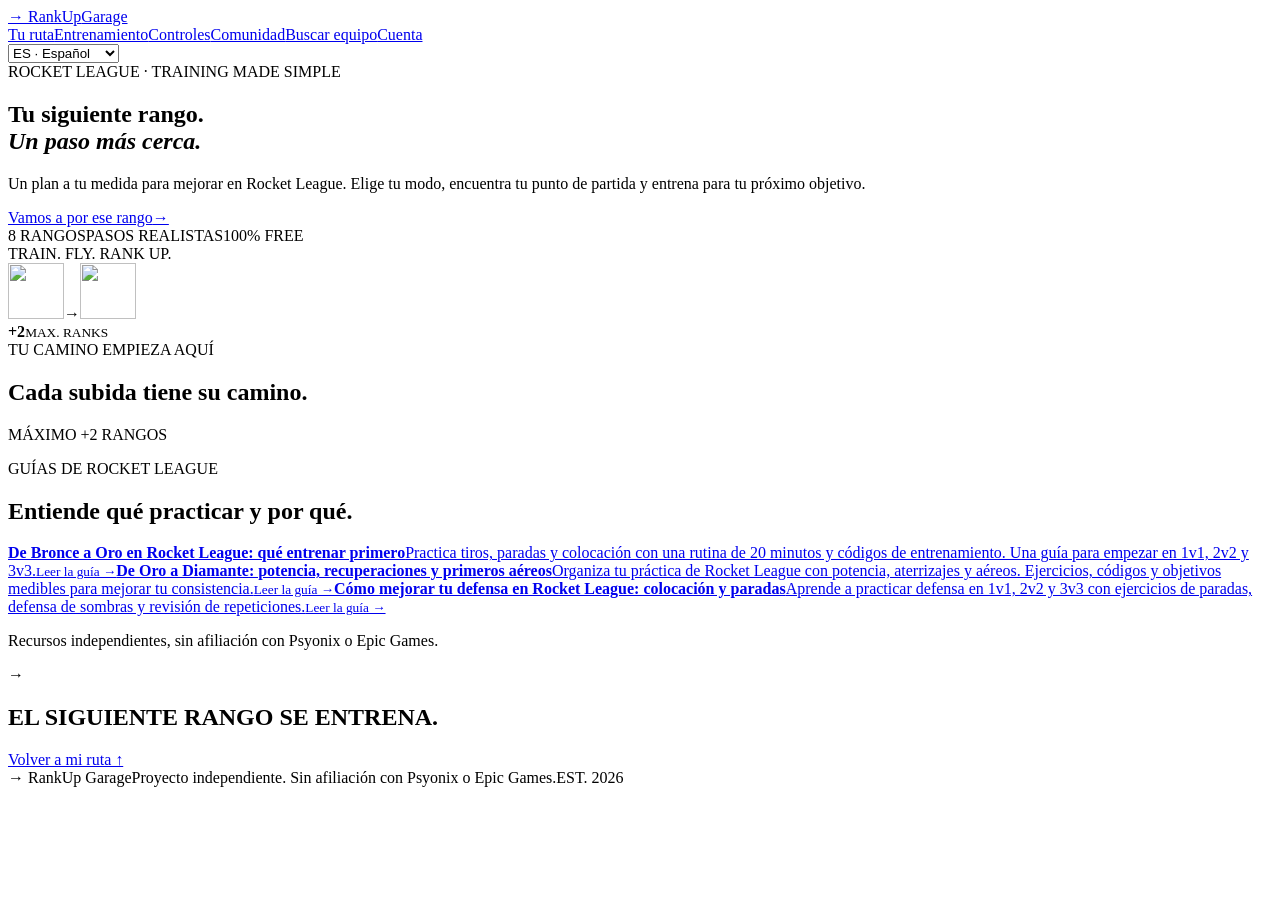
==== docs/index.html @ f4d15d2c "Publish RankUp Garage with multilingual training, teammate board and Sites backend" ====
<!doctype html><html lang="es"><head><base href="/rankup-garage/"><meta charset="UTF-8"><meta name="viewport" content="width=device-width,initial-scale=1"><meta name="theme-color" content="#061329"><title>RankUp Garage · Entrenamientos de Rocket League por rango</title><link rel="stylesheet" href="style.css?v=growth-20261023"><meta name="description" content="Elige tu modalidad, tu rango y un objetivo cercano. Packs con códigos, vídeos seleccionados y un diario para practicar Rocket League con un plan."><link rel="canonical" href="https://ilga25.github.io/rankup-garage/"><meta property="og:type" content="website"><meta property="og:site_name" content="RankUp Garage"><meta property="og:title" content="RankUp Garage · Entrenamientos de Rocket League por rango"><meta property="og:description" content="Elige tu modalidad, tu rango y un objetivo cercano. Packs con códigos, vídeos seleccionados y un diario para practicar Rocket League con un plan."><meta property="og:url" content="https://ilga25.github.io/rankup-garage/"><meta property="og:image" content="https://ilga25.github.io/rankup-garage/assets/aerial-stadium.webp"><meta name="twitter:card" content="summary_large_image"><meta name="google-site-verification" content="HtKknWHQLe9Z-k866Y5B0N4woRLOYtKRcmp8tCe95C8"></head><body><div class="stadium-backdrop" aria-hidden="true"><div class="stadium-scene"></div><div class="stadium-shade"></div><div class="stadium-grain"></div></div><header><a class="brand" href="#"><span class="brand-icon">→</span> RankUp<span>Garage</span></a><nav><a href="#planner" data-t="navPlan">Tu ruta</a><a href="#training-library" data-t="navMaps">Entrenamiento</a><a href="#controls" data-t="navControls">Controles</a><a href="#community" data-community-nav>Comunidad</a><a href="#teammates" id="teammates-nav">Buscar equipo</a><a href="#account-section" data-account-nav>Cuenta</a></nav><select id="lang" aria-label="Language"><option value="es">ES · Español</option><option value="en">EN · English</option><option value="fr">FR · Français</option><option value="pt">PT · Português</option></select></header><main><section class="hero"><div><div class="eyebrow"><span class="dot"></span> ROCKET LEAGUE · TRAINING MADE SIMPLE</div><h1 data-t="hero">Tu siguiente rango.<br><em>Un paso más cerca.</em></h1><p data-t="intro">Un plan a tu medida para mejorar en Rocket League. Elige tu modo, encuentra tu punto de partida y entrena para tu próximo objetivo.</p><a class="primary" href="#planner"><span data-t="start">Vamos a por ese rango</span><span>→</span></a><div class="hero-meta"><span data-t="allRanks">8 RANGOS</span><span data-t="smallSteps">PASOS REALISTAS</span><span>100% FREE</span></div></div><div class="hero-art" aria-hidden="true"><div class="flight-line flight-one"></div><div class="flight-line flight-two"></div><div class="flight-hud"><span class="hud-live"><i></i> TRAIN. FLY. RANK UP.</span><div class="hud-route"><img src="assets/rank-0.png" alt="" width="56" height="56"><span>→</span><img src="assets/rank-2.png" alt="" width="56" height="56"><div><b>+2</b><small>MAX. RANKS</small></div></div></div></div></section><section class="planner" id="planner"><div class="planner-heading"><div><div class="eyebrow" data-t="step">TU CAMINO EMPIEZA AQUÍ</div><h2 data-t="route">Cada subida tiene su camino.</h2></div><span class="pill" data-t="personal">MÁXIMO +2 RANGOS</span></div><ol class="stepper" id="stepper"></ol><div id="wizard" aria-live="polite"></div></section><div id="results" hidden><section id="plan"><div class="section-top"><div><div class="eyebrow" data-t="roadmap">02 / TU HOJA DE RUTA</div><h2 id="plan-title"></h2></div><span id="count" class="pill"></span></div><div class="route-banner" id="route-banner"></div><p id="plan-note" class="muted"></p><div class="cards" id="skills"></div><div class="routine"><span class="routine-icon">◷</span><div><h3 data-t="routine">30 minutos con intención</h3><p data-t="routineText">5 min de juego libre → 15 min con los ejercicios del plan → 10 min de partida de práctica. Después, revisa una repetición.</p><p id="mode-tip"></p></div></div><div class="readiness"><div><span class="eyebrow" data-t="readyLabel">ANTES DE DAR EL SALTO</span><h3 data-t="readyTitle">¿Listo para el siguiente rango?</h3><p data-t="readyText">Marca estas señales cuando puedas repetirlas con regularidad. No son requisitos oficiales ni garantizan el ascenso.</p></div><div id="readiness-list"></div></div></section><section id="resources"><div class="section-top"><div><div class="eyebrow" data-t="practice">03 / DEL PLAN A LA PISTA</div><h2 data-t="resources">Tu garaje de entrenamiento</h2></div></div><p id="pack-description" class="muted"></p><div class="resource-grid" id="packs"></div><p class="small muted" data-t="packNote">Importa el código en Jugar → Entrenamiento → Personalizado → Introducir código. Packs de la comunidad; su disponibilidad puede cambiar. Comprueba el nombre al importarlos.</p></section><section id="controls" class="panel"><div class="section-top"><div><div class="eyebrow" data-t="setup">04 / A TU MANERA</div><h2 id="controls-title"></h2></div><div class="tabs" id="devices"><button data-device="kb" class="active" data-t="keyboard">Teclado y ratón</button><button data-device="pad" data-t="controller">Mando</button><button data-device="custom" data-t="custom">Personalizado</button></div></div><p id="control-advice" class="control-advice"></p><p class="muted" data-t="controlsNote">La distribución depende de las mecánicas que vas a practicar, no de un requisito del rango. Es editable y se guarda por objetivo en este navegador. Aplícala manualmente en el juego.</p><div class="bindings" id="bindings"></div><button class="secondary" id="reset-bindings" data-t="resetBindings">Restaurar recomendación</button><p class="small muted" data-t="customNote">Mando: equivalencias Xbox / PlayStation. Usa Personalizado para adaptar cualquier dispositivo que el juego reconozca.</p></section></div><section id="training-library" class="panel"></section><section id="teammates" class="panel"></section><section id="account-section" class="panel"></section><section id="community" class="community"><div id="profile-section"></div><div id="progress-section" class="panel"></div><div id="monthly-section"></div></section><section class="panel seo-guides"><div class="eyebrow">GUÍAS DE ROCKET LEAGUE</div><h2>Entiende qué practicar y por qué.</h2><div class="seo-guide-grid"><a class="seo-guide-link" href="/rankup-garage/guias/bronce-a-oro"><strong>De Bronce a Oro en Rocket League: qué entrenar primero</strong><span>Practica tiros, paradas y colocación con una rutina de 20 minutos y códigos de entrenamiento. Una guía para empezar en 1v1, 2v2 y 3v3.</span><small>Leer la guía →</small></a><a class="seo-guide-link" href="/rankup-garage/guias/oro-a-diamante"><strong>De Oro a Diamante: potencia, recuperaciones y primeros aéreos</strong><span>Organiza tu práctica de Rocket League con potencia, aterrizajes y aéreos. Ejercicios, códigos y objetivos medibles para mejorar tu consistencia.</span><small>Leer la guía →</small></a><a class="seo-guide-link" href="/rankup-garage/guias/mejorar-defensa"><strong>Cómo mejorar tu defensa en Rocket League: colocación y paradas</strong><span>Aprende a practicar defensa en 1v1, 2v2 y 3v3 con ejercicios de paradas, defensa de sombras y revisión de repeticiones.</span><small>Leer la guía →</small></a></div><p class="small muted">Recursos independientes, sin afiliación con Psyonix o Epic Games.</p></section><section class="closing"><span>→</span><h2 data-t="closing">EL SIGUIENTE RANGO SE ENTRENA.</h2><a href="#planner" data-t="back">Volver a mi ruta ↑</a></section></main><footer><span class="brand">→ RankUp Garage</span><span data-t="footer">Proyecto independiente. Sin afiliación con Psyonix o Epic Games.</span><span>EST. 2026</span></footer><div id="toast" role="status"></div><script>window.rankupPublicBackend="https://rankup-garage-rl-2210.violetvenus256.chatgpt.site";</script><script src="network.js?v=20261023"></script><script src="lessons.js?v=growth-20261023"></script><script src="app.js?v=lessons-20261023"></script><script src="community.js?v=achievements-20261023"></script><script src="growth.js?v=20261023"></script><script src="teammates.js?v=20261023"></script></body></html>
---- docs/style.css ----
@import url('https://fonts.googleapis.com/css2?family=DM+Sans:wght@400;500;600;700&family=Manrope:wght@400;500;600;700;800&display=swap');
:root{--bg:#f4faff;--text:#152f50;--muted:#59718d;--blue:#237fe8;--line:#d6e6f5;--pale:#e8f3ff}*{box-sizing:border-box}html{scroll-behavior:smooth;scroll-padding-top:24px}body{margin:0;background:var(--bg);color:var(--text);font:14px 'DM Sans',sans-serif}button,input,select{font:inherit}button,a,input,select{-webkit-tap-highlight-color:transparent}button{cursor:pointer}button:disabled{cursor:default}a{color:inherit}header,main,footer{max-width:1240px;margin:auto}header{height:92px;padding:0 40px;display:flex;align-items:center;gap:35px;border-bottom:1px solid var(--line)}.brand{display:flex;align-items:center;gap:5px;font:800 21px 'Manrope',sans-serif;letter-spacing:-1px;text-decoration:none;white-space:nowrap}.brand>span:last-child{font-weight:500;color:var(--blue)}.brand-icon{display:grid;place-items:center;width:30px;height:30px;border-radius:9px;background:var(--blue);color:#fff;margin-right:8px;font-size:24px}nav{display:flex;gap:30px;margin-left:auto}nav a{font-size:12px;text-decoration:none;color:var(--muted)}header select{padding:9px;border:1px solid var(--line);border-radius:8px;background:white;color:var(--text);font-size:11px}main{padding:0 40px}.hero{display:grid;grid-template-columns:1.15fr 1fr;gap:50px;align-items:center;padding:65px 0 60px}.eyebrow{font-size:10px;font-weight:700;letter-spacing:1.7px;color:#2971b8;display:flex;gap:8px;align-items:center}.dot{width:6px;height:6px;border-radius:50%;background:var(--blue)}h1,h2,h3{font-family:'Manrope',sans-serif;margin:0;letter-spacing:-1px}h1{font-size:53px;line-height:1.14;font-weight:800;margin:22px 0 18px}h1 em{color:var(--blue);font-style:normal}.hero p{color:var(--muted);font-size:15px;line-height:1.8;max-width:440px;margin-bottom:26px}.primary{background:var(--blue);color:#fff;padding:15px 23px;display:inline-flex;gap:28px;align-items:center;justify-content:center;border:0;border-radius:9px;text-decoration:none;font-size:12px;font-weight:700;box-shadow:0 6px 15px #237fe822;transition:background .2s,transform .2s}.primary:hover{background:#116bd2;transform:translateY(-1px)}.hero-meta{display:flex;gap:17px;font-size:9px;letter-spacing:1px;color:var(--muted);margin-top:30px}.hero-meta span+span{border-left:1px solid #c7dceb;padding-left:17px}.hero-art{height:345px;border:1px solid #c5e1fa;border-radius:24px;background:radial-gradient(circle at 50% 25%,#f8fdff,#d1eaff);position:relative;overflow:hidden;box-shadow:inset 0 0 60px #ffffff99;transform:rotate(2deg)}.orbit{position:absolute;border:1px solid #ffffffaa;border-radius:50%;width:340px;height:340px;left:70px;top:-20px}.orbit-two{width:450px;height:450px;left:15px;top:-75px}.art-chip{position:absolute;top:25px;left:25px;background:#ffffffb0;border:1px solid #fff;border-radius:6px;padding:9px 12px;font-size:9px;letter-spacing:1px;color:#5584b2}.art-chip span{margin-left:22px;color:var(--blue)}.art-ranks{display:flex;align-items:center;justify-content:center;position:absolute;inset:45px 0 50px;gap:5px;z-index:1}.art-ranks img{width:135px;filter:drop-shadow(0 15px 12px #26558222);transform:rotate(-8deg)}.art-ranks img:last-child{width:170px;transform:rotate(8deg)}.art-ranks>span{font-size:27px;color:#6b9cca}.art-field{position:absolute;bottom:-170px;left:-20%;width:140%;height:290px;background:repeating-linear-gradient(90deg,transparent 0 45px,#8bb8df55 46px 47px),repeating-linear-gradient(0deg,transparent 0 45px,#8bb8df55 46px 47px);transform:perspective(200px) rotateX(40deg);border-top:1px solid #9fc7eb}.art-footer{position:absolute;bottom:22px;left:25px;right:25px;display:flex;align-items:end;justify-content:space-between;font-size:9px;line-height:1.6;letter-spacing:1.8px;color:#5c87b2}.art-footer b{font-size:36px;line-height:1;color:var(--blue)}.art-footer small{font-size:8px;display:block;margin-top:7px}.planner{border:1px solid var(--line);border-radius:18px;background:#fff;box-shadow:0 10px 40px #3876b209;overflow:hidden}.planner-heading{display:flex;align-items:center;justify-content:space-between;gap:20px;padding:28px 32px}h2{font-size:28px;line-height:1.3;margin-top:8px}.pill{background:#ebf5ff;border:1px solid #cbe3fb;padding:8px 12px;border-radius:25px;color:#286cb2;font-size:10px;white-space:nowrap}.stepper{display:flex;list-style:none;padding:0 32px;margin:0;border-top:1px solid var(--line);border-bottom:1px solid var(--line);background:#f8fbff}.stepper li{flex:1;position:relative}.stepper li.active:after{content:'';height:3px;background:var(--blue);position:absolute;bottom:-1px;left:0;right:20px;border-radius:4px}.stepper button{border:0;background:none;display:flex;align-items:center;gap:10px;padding:20px 0;color:#8398ae;font-size:12px;font-weight:500}.stepper button span{border:1px solid #d2e1ee;width:25px;height:25px;border-radius:50%;display:grid;place-items:center;font-size:10px}.stepper .active button{color:var(--blue);font-weight:700}.stepper .active button span,.stepper .finished button span{background:var(--blue);color:white;border-color:var(--blue)}#wizard{padding:30px 32px}#wizard h3{font-size:25px}p{line-height:1.7}.muted{color:var(--muted)}#wizard>p,.wizard-caption p{font-size:13px;margin:9px 0 25px}.mode-grid{display:grid;grid-template-columns:repeat(3,1fr);gap:16px}.mode-card{background:#f7fbff;border:1px solid #dbe8f5;border-radius:12px;text-align:left;padding:24px;color:var(--text);transition:all .2s}.mode-card:hover,.mode-card.selected{border-color:#6ab0f8;background:#eff7ff;box-shadow:0 5px 20px #237fe80b}.players{display:flex;align-items:center;height:38px;gap:5px;margin-bottom:18px}.players i{width:14px;height:21px;border-radius:7px 7px 4px 4px;background:#63a8f0;position:relative;margin-top:8px}.players i:before{content:'';position:absolute;top:-10px;left:3px;width:8px;height:8px;border-radius:50%;background:inherit}.players i.opponent{background:#a9c9e7}.players b{font-weight:400;color:#a7bfd6;font-size:18px;margin:0 8px}.mode-card strong{font:800 32px 'Manrope';letter-spacing:-1px}.mode-card p{font-size:12px;color:var(--muted);min-height:41px;margin:8px 0 20px}.mode-action{font-size:11px;color:var(--blue);font-weight:700}.wizard-caption{display:flex;justify-content:space-between;align-items:start;gap:15px}.selection-chip{display:flex;align-items:center;background:var(--pale);border:1px solid var(--line);border-radius:8px;font-size:11px;padding:3px 12px 3px 3px;white-space:nowrap}.rank-grid{display:grid;grid-template-columns:repeat(4,1fr);gap:12px}.rank-card{position:relative;display:flex;align-items:center;flex-direction:column;gap:5px;padding:12px 8px 17px;border:1px solid #dce8f3;border-radius:12px;background:#f8fbff;color:var(--text);transition:transform .2s,border-color .2s}.rank-card:hover{transform:translateY(-3px);border-color:#79b7f7;background:#edf7ff}.rank-card.selected{border:2px solid var(--blue);padding:11px 7px 16px;background:#edf6ff;box-shadow:0 4px 15px #237fe811}.rank-card img{height:100px;width:100px;object-fit:contain}.rank-card strong{font-size:12px;font-weight:700}.rank-card small{color:#7a91a9;font-size:9px;letter-spacing:1px;margin-top:5px}.rank-selected{position:absolute;right:9px;top:9px;width:18px;height:18px;border-radius:50%;background:var(--blue);color:white;font-size:11px;display:none;place-items:center}.rank-card.selected .rank-selected{display:grid}.target-grid{grid-template-columns:repeat(2,minmax(0,230px));justify-content:center;margin:15px 0 25px}.target-grid .rank-card{padding-top:20px;padding-bottom:25px}.target-grid .rank-card img{width:130px;height:130px}.target-grid .rank-card.selected{padding-top:19px;padding-bottom:24px}.target-grid .rank-card small{background:#ddeeff;color:#2672bd;border-radius:20px;padding:5px 12px}.ssl-image{grid-column:1/-1;justify-self:center}.wizard-actions{display:flex;justify-content:space-between;gap:15px;margin-top:25px;align-items:center}.text-button{background:none;border:0;color:var(--blue);font-weight:600;font-size:11px;padding:10px 0}.small{font-size:10px!important}.section-top{display:flex;justify-content:space-between;align-items:center;gap:20px;margin-bottom:22px}#plan,#resources{padding-top:48px}.route-banner{display:flex;align-items:center;gap:12px;background:#e9f4ff;border:1px solid #cce4fa;border-radius:12px;padding:12px 20px}.route-banner small{display:block;color:var(--muted);font-size:10px;margin-bottom:5px}.route-banner strong{font-family:'Manrope';font-size:16px}.banner-arrow{font-size:26px;color:#6a9ac9;margin:0 20px}.route-banner button{margin-left:auto}#plan-note{font-size:12px;margin:20px 0}.cards{display:grid;grid-template-columns:repeat(3,1fr);gap:16px}.skill{background:white;border:1px solid var(--line);border-radius:12px;padding:23px;display:flex;flex-direction:column}.skill-top{display:flex;justify-content:space-between;color:var(--blue);font-size:10px;letter-spacing:.5px}.skill h3{font-size:20px;line-height:1.4;margin:24px 0 8px;letter-spacing:-.6px}.skill p{font-size:12px;color:var(--muted);flex:1}.skill .exercise{background:#f1f7fe;padding:12px;border-radius:7px;font-size:11px;color:#345f8c}.video{font-size:11px;text-decoration:none;color:var(--blue);margin:14px 0 20px}.check{display:flex;gap:10px;align-items:center;cursor:pointer;font-size:11px;line-height:1.6}.skill .check{border-top:1px solid var(--line);padding-top:17px}.check input{accent-color:var(--blue);width:16px;height:16px;flex-shrink:0}.routine{background:#e3f1ff;border:1px solid #c8e2fa;border-radius:12px;padding:22px;display:flex;gap:18px;margin-top:20px}.routine-icon{font-size:30px;color:var(--blue)}.routine h3{font-size:18px;letter-spacing:-.5px}.routine p{font-size:12px;color:#4d7196;margin:7px 0 0}.readiness{display:grid;grid-template-columns:1fr 1fr;gap:45px;padding:28px 0 0}.readiness h3{font-size:22px;margin-top:10px}.readiness p{font-size:12px;color:var(--muted)}#readiness-list .check{padding:12px;border-bottom:1px solid var(--line)}.resource-grid{display:grid;grid-template-columns:repeat(2,1fr);gap:16px}.pack{background:#fff;display:flex;gap:18px;padding:23px;border:1px solid var(--line);border-radius:12px}.pack-art{width:55px;height:65px;min-width:55px;display:grid;place-items:center;background:#e8f4ff;border-radius:10px;font-size:30px;color:var(--blue)}.pack h3{font-size:20px;letter-spacing:-.5px}.pack p{font-size:11px;color:var(--muted);margin:6px 0 13px}.code{font-size:11px;font-family:monospace}.copy{background:#eaf5ff;color:var(--blue);border:1px solid #cbe2f8;padding:6px 8px;border-radius:5px;margin-left:10px;font-size:10px}.panel{background:white;border:1px solid var(--line);border-radius:14px;padding:28px;margin-top:35px}.panel h2{font-size:25px}.panel>.muted{font-size:12px}.tabs{display:flex;gap:3px;background:#f0f6fd;border:1px solid #dbe9f6;padding:4px;border-radius:8px}.tabs button{padding:9px 11px;font-size:10px;border:0;background:none;color:var(--muted);border-radius:5px;white-space:nowrap}.tabs button.active{background:var(--blue);color:#fff}.control-advice{background:#edf6ff;color:#355e89;border-left:3px solid #71b6ff;border-radius:4px;padding:13px 16px;font-size:12px;line-height:1.8}.bindings{display:grid;grid-template-columns:repeat(3,1fr);gap:10px;margin:20px 0}.binding{display:flex;align-items:center;justify-content:space-between;gap:8px;background:#f8fbff;border:1px solid var(--line);border-radius:7px;padding:12px;font-size:11px}.binding input{min-width:0;width:115px;border:1px solid #d0e3f5;background:white;border-radius:5px;padding:8px;text-align:center;color:var(--blue);font-size:10px}.secondary{background:white;border:1px solid #bad9f5;border-radius:7px;padding:9px 13px;color:var(--blue);font-size:10px}.closing{padding:65px 0;text-align:center}.closing>span{color:var(--blue);font-size:35px}.closing h2{font-size:25px;margin:10px 0 17px}.closing a{color:var(--blue);font-size:12px}footer{border-top:1px solid var(--line);padding:25px 40px;display:flex;justify-content:space-between;align-items:center;gap:25px;color:var(--muted);font-size:10px}footer .brand{font-size:15px}#toast{position:fixed;bottom:25px;left:50%;transform:translateX(-50%);padding:13px 24px;border-radius:10px;background:#184c81;color:white;display:none;box-shadow:0 5px 20px #1235}[hidden]{display:none!important}:focus-visible{outline:3px solid #2788e9;outline-offset:4px}@media(min-width:900px){.cards:has(.skill:nth-child(4)){grid-template-columns:repeat(2,1fr)}}@media(max-width:1000px){h1{font-size:43px}.hero{gap:25px}.hero-art{height:320px}.art-ranks img{width:110px}.art-ranks img:last-child{width:135px}.bindings{grid-template-columns:1fr 1fr}.panel .section-top{flex-wrap:wrap}.players i{width:10px}.players i:before{left:1px}.mode-card{padding:20px 16px}}@media(max-width:700px){header,main{padding-left:20px;padding-right:20px}header{height:75px;justify-content:space-between;gap:10px}nav{display:none}.brand{font-size:18px}.brand-icon{width:25px;height:25px;font-size:20px}header select{max-width:130px;font-size:10px}.hero{grid-template-columns:1fr;padding:38px 0 35px;gap:30px}h1{font-size:clamp(33px,8vw,49px);overflow-wrap:anywhere}.hero p{font-size:14px}.hero-art{height:250px;transform:none;max-width:500px;width:100%;justify-self:center}.art-ranks{inset:15px 0 40px}.art-ranks img{width:120px}.art-ranks img:last-child{width:140px}.art-chip{top:15px;left:15px;padding:7px}.art-footer{bottom:15px;left:15px;right:15px}.art-footer b{font-size:29px}.hero-meta{font-size:8px;gap:12px}.hero-meta span+span{padding-left:12px}.planner-heading{padding:22px 20px;align-items:start;flex-wrap:wrap;gap:12px}h2{font-size:24px}.stepper{padding:0 15px}.stepper button{font-size:10px;gap:6px;padding:16px 0}.stepper button span{width:21px;height:21px;font-size:9px}.stepper li.active:after{right:8px}#wizard{padding:25px 20px}#wizard h3{font-size:22px}.mode-grid{grid-template-columns:1fr;gap:10px}.mode-card{padding:18px;display:grid;grid-template-columns:68px 1fr;column-gap:16px;align-items:center}.mode-card .players{grid-column:1;grid-row:1/4;display:none}.mode-card strong{grid-column:1;grid-row:1/4;font-size:34px}.mode-card p{grid-column:2;min-height:0;margin:0 0 9px}.mode-action{grid-column:2}.rank-grid{grid-template-columns:repeat(2,1fr);gap:10px}.rank-card img{height:90px;width:90px}.rank-card strong{font-size:11px}.wizard-caption{flex-wrap:wrap}.wizard-caption p{margin-bottom:15px}.selection-chip{margin-bottom:10px}.target-grid .rank-card img{width:105px;height:105px}.wizard-actions{flex-wrap:wrap}.wizard-actions .primary{font-size:11px;padding:15px 16px}.cards,.resource-grid,.bindings,.readiness{grid-template-columns:1fr}.route-banner{padding:12px;gap:6px;flex-wrap:wrap}.route-banner img{width:47px;height:47px}.route-banner strong{font-size:12px}.route-banner small{font-size:9px}.banner-arrow{margin:0 3px;font-size:20px}.route-banner button{margin-left:0;width:100%;text-align:right}.readiness{gap:5px;padding-top:28px}.section-top{gap:10px}.pack{padding:18px;gap:12px}.code{font-size:10px}.copy{margin-left:6px}.panel{padding:20px}.panel h2{font-size:23px}.tabs{width:100%}.tabs button{flex:1;padding:9px 7px}.binding input{width:140px}.closing{padding:45px 0}.closing h2{font-size:22px}footer{padding:25px 20px;flex-direction:column;align-items:start;gap:16px}}
@media(min-width:701px){.cards:has(.skill:nth-child(2):last-child){grid-template-columns:repeat(2,minmax(0,1fr))}.cards:has(.skill:only-child){grid-template-columns:minmax(0,1fr)}}
.community{padding-top:30px}#profile-section,#monthly-section{background:white;border:1px solid var(--line);border-radius:14px;padding:28px;margin-bottom:28px}.community .muted{font-size:12px}.provider-notice{background:#fff8e9;border:1px solid #eadcb9;color:#715f35;border-radius:8px;padding:13px 16px;font-size:11px;line-height:1.8;margin:18px 0}.provider-notice a{color:#486e9a;margin-left:5px}.profile-fields{display:grid;grid-template-columns:1fr 1.6fr auto;align-items:end;gap:15px}.profile-fields label,.monthly-filters label{display:flex;flex-direction:column;gap:9px;color:var(--muted);font-size:11px}.profile-fields input,.profile-fields select,.monthly-filters input,.monthly-filters select{background:#f8fbff;border:1px solid #cfe1f2;color:var(--text);border-radius:7px;padding:12px;min-width:0;width:100%;font-size:13px}.profile-fields button{min-height:43px}.profile-consent{margin:20px 0;align-items:flex-start}.community button:disabled{opacity:.55;cursor:not-allowed}.saved-profile{display:flex;align-items:center;flex-wrap:wrap;gap:15px;border-top:1px solid var(--line);padding-top:18px}.saved-profile>div{flex:1}.saved-profile strong{display:block;font-size:16px}.saved-profile span{display:block;font-size:10px;color:var(--muted);margin-top:5px}.saved-profile a{text-decoration:none}.player-rank-grid{display:grid;grid-template-columns:repeat(3,1fr);gap:14px;margin:20px 0}.player-rank{border:1px solid var(--line);padding:18px;border-radius:9px;display:flex;flex-direction:column;gap:10px;align-items:start;background:#f8fbff}.player-rank strong{font-size:18px}.player-rank p{font-size:12px;color:var(--muted);margin:0}.player-rank small{font-size:10px;color:var(--muted)}.player-rank button{margin-top:auto}#profile-message{font-size:12px;color:#236bb0}.monthly-filters{display:flex;gap:20px;align-items:end;margin:23px 0}.monthly-filters .pill{margin-left:auto}.leaderboard-empty{border:1px dashed #c4dbef;background:#f6faff;border-radius:10px;padding:35px 20px;text-align:center}.leaderboard-empty>span{font-size:28px;color:var(--blue)}.leaderboard-empty h3{font-size:20px;margin:10px 0;letter-spacing:-.5px}.leaderboard-empty p{font-size:12px;color:var(--muted);max-width:550px;margin:auto}.leaderboard-rules{font-size:10px;color:var(--muted);line-height:1.7;margin-top:18px}.leaderboard-rules p{margin:5px 0}.table-scroll{overflow-x:auto}table{width:100%;border-collapse:collapse;text-align:left;font-size:12px}th{background:#edf6ff;color:#4878a4;font-size:10px;padding:13px 10px}td{padding:16px 10px;border-bottom:1px solid var(--line)}td small{display:block;color:var(--muted);font-size:9px;margin-top:4px}td a{color:var(--blue)}@media(max-width:900px){header{gap:20px}nav{gap:15px}nav a{font-size:11px}}@media(max-width:700px){#profile-section,#monthly-section{padding:20px}.profile-fields,.player-rank-grid{grid-template-columns:1fr}.profile-fields button{justify-self:start}.monthly-filters{flex-wrap:wrap;gap:12px}.monthly-filters .pill{margin-left:0}.monthly-filters label{min-width:110px;flex:1}.community h2{font-size:23px}.leaderboard-empty h3{font-size:18px}.saved-profile>div{flex-basis:100%}.saved-profile button{font-size:10px}}
#reviewer-section{border:1px solid #c4dff7;background:white;border-radius:14px;padding:28px;margin-bottom:28px}.review-values{margin:18px 0 25px;grid-template-columns:1fr 1fr 1fr}#reviewer-section .secondary{display:inline-block;text-decoration:none}#review-result{font-size:12px;color:var(--blue)}@media(max-width:700px){#reviewer-section{padding:20px}.review-values{grid-template-columns:1fr}}
/* Midnight stadium theme */
:root{--bg:#061329;--text:#ecf5ff;--muted:#9ab0cb;--blue:#49b5ff;--line:#26425f;--pale:#122f4e;color-scheme:dark}body{background:#061329;background-image:radial-gradient(ellipse at 0 80%,#0b285044,transparent 60%);isolation:isolate}.stadium-backdrop{position:absolute;inset:0 0 auto;height:1200px;z-index:-1;overflow:hidden;pointer-events:none}.stadium-scene{position:absolute;inset:0;background:url('assets/aerial-stadium.webp') center top/cover no-repeat;opacity:.95;animation:stadium-drift 20s ease-in-out infinite alternate}.stadium-shade{position:absolute;inset:0;background:linear-gradient(180deg,#0613291a 0%,#06132900 35%,#061329ad 65%,#061329 90%),linear-gradient(90deg,#061329f5 0%,#061329c9 31%,#0613291a 70%,#06132922)}.stadium-grain{position:absolute;inset:0;background:radial-gradient(ellipse at 45% 0,#0c85ef18,transparent 65%)}header{border-color:#7cc5ff20;height:88px;position:relative;z-index:2}header select{background:#0b203bd9;color:#d6eaff;border-color:#3c709b66}.brand{color:#fff}.brand>span:last-child{color:#6dcaff}.brand-icon{background:#1d91ea;color:white;box-shadow:0 0 22px #198fff40}nav a{color:#bed0e6}nav a:hover{color:#73d3ff}.hero{padding:65px 0 62px;min-height:555px;grid-template-columns:1.1fr 1fr;position:relative;gap:20px}.hero h1{font-size:60px;line-height:1.12;letter-spacing:-2.4px;text-shadow:0 3px 30px #03112788}.hero h1 em{color:#62c7ff}.hero p{color:#b7cbe0;text-shadow:0 2px 20px #001125;font-size:15px;max-width:415px}.hero .eyebrow{color:#9edbff;letter-spacing:2px;font-size:9px}.hero-meta{color:#a5bed8}.hero-meta span+span{border-color:#81bfff33}.primary{background:linear-gradient(135deg,#148df4,#3277ed);color:#fff;box-shadow:0 5px 25px #0d85f72b;border:1px solid #69c9ff55}.primary:hover{background:linear-gradient(135deg,#3baaff,#3c8dff);box-shadow:0 5px 30px #0d85f759}.hero-art{background:none;box-shadow:none;border:none;border-radius:0;overflow:visible;transform:none;height:350px;align-self:end;position:relative}.flight-hud{position:absolute;bottom:10px;right:0;background:linear-gradient(135deg,#102946ed,#0a1d36e6);border:1px solid #6ec9ff44;border-radius:12px;padding:14px 18px;box-shadow:0 10px 35px #0003;backdrop-filter:blur(12px);transform:rotate(-3deg)}.hud-live{display:flex;gap:7px;align-items:center;color:#a2dfff;font-size:8px;letter-spacing:1.5px}.hud-live i{height:5px;width:5px;border-radius:50%;background:#4edaff;box-shadow:0 0 10px #3be5ff}.hud-route{display:flex;align-items:center;gap:5px;margin-top:6px}.hud-route>span{font-size:22px;color:#6da3cb}.hud-route>div{border-left:1px solid #4783ae66;padding-left:15px;margin-left:12px}.hud-route b{font:800 29px 'Manrope';color:#90dcff;line-height:1}.hud-route small{display:block;font-size:7px;color:#b6cee2;letter-spacing:1px;margin-top:4px}.flight-line{position:absolute;width:110px;height:1px;background:linear-gradient(90deg,transparent,#4acfff);transform:rotate(-30deg);opacity:.7;box-shadow:0 0 10px #4acfff}.flight-one{top:30px;left:20px}.flight-two{top:60px;left:10px;width:60px}.planner{background:linear-gradient(140deg,#102641ed,#0c203bed);border-color:#3a6a935c;box-shadow:0 18px 70px #0003;backdrop-filter:blur(16px)}.planner-heading .eyebrow,.eyebrow{color:#72c7ff}.planner-heading h2{color:#f0f7ff}.pill{background:#143353;border-color:#315e83;color:#92d2ff}.stepper{background:#071b32a6;border-color:#31506c}.stepper button{color:#839dbb}.stepper button span{border-color:#365572;background:#122b47}.stepper .active button{color:#83d6ff}.stepper .active button span,.stepper .finished button span{background:#218ce8;border-color:#5bc3ff;color:white;box-shadow:0 0 14px #008cff20}.stepper li.active:after{background:#51bcff}.mode-card{background:linear-gradient(145deg,#18385499,#0c244099);border-color:#2d506e;color:#e4f3ff;position:relative;overflow:hidden}.mode-card:before{content:'';position:absolute;inset:auto -15px -50px auto;width:130px;height:130px;border-radius:50%;background:radial-gradient(circle,#237ed52b,transparent 70%);pointer-events:none}.mode-card:hover,.mode-card.selected{background:linear-gradient(135deg,#1c4a7399,#103450aa);border-color:#4dbaff;box-shadow:inset 0 0 22px #2d94f010,0 4px 22px #0088ff13}.mode-card p{color:#a6bfd8}.mode-action{color:#77ceff}.players i{background:#60b8ff;box-shadow:0 0 12px #429dff20}.players i.opponent{background:#c28257}.players b{color:#7e9ebb}.selection-chip{background:#112f4d;border-color:#315e80;color:#bddfff}.rank-card{background:linear-gradient(150deg,#173650,#0d223b);border-color:#2b4b69;color:#e5f2ff}.rank-card img{filter:drop-shadow(0 5px 10px #0003)}.rank-card:hover{background:linear-gradient(145deg,#204d73,#102f4f);border-color:#55baff}.rank-card.selected{background:linear-gradient(140deg,#20496f,#103153);border-color:#55bbff;box-shadow:0 0 25px #249dff12,inset 0 0 25px #249dff0c}.rank-card small{color:#9ab9d7}.rank-card.selected .rank-selected{background:#268feb;color:white}.target-grid .rank-card small{background:#1a4266;color:#a4dcff}.text-button,.video{color:#7cccff}.route-banner{background:linear-gradient(110deg,#153755,#102945);border-color:#2c5a7b}.route-banner strong{color:#e1f3ff}.banner-arrow{color:#80cfff}.skill{background:linear-gradient(145deg,#112b47,#0c2039);border-color:#2b4b68;box-shadow:0 10px 30px #0001}.skill-top{color:#7acbff}.skill p{color:#a5bdd5}.skill .exercise{background:#0a1d34;border:1px solid #264963;color:#bfdcf5}.routine{background:linear-gradient(120deg,#123853,#102c46);border-color:#2a6087}.routine p{color:#b1cfe7}.routine-icon{color:#6fceff}.readiness p{color:#a1bdd7}.pack{background:#102841;border-color:#2b4e6c}.pack-art{background:#143958;color:#78ceff}.copy{background:#173f62;color:#a0dcff;border-color:#31628a}.panel{background:linear-gradient(130deg,#112b46,#0c213b);border-color:#2a4f71}.tabs{background:#081e35;border-color:#294e6c}.tabs button{color:#a1bed9}.tabs button.active{background:#268de5;color:white}.control-advice{background:#102f4e;color:#bbdefa;border-left-color:#51b9ff}.binding{background:#0a2038;border-color:#294a67}.binding input{background:#122f4e;border-color:#355b7d;color:#abdcff}.secondary{background:#102f4f;border-color:#356389;color:#a4dcff}.secondary:hover{background:#1c456b}.closing h2{color:#d9efff}footer{border-color:#2a4560;color:#8faac5}#toast{background:#1c5789;color:#e1f6ff;border:1px solid #4a94ca}#profile-section,#monthly-section,#reviewer-section{background:linear-gradient(135deg,#102944e8,#0b2039f2);border-color:#2c5276;box-shadow:0 12px 35px #0002;backdrop-filter:blur(12px)}.provider-notice{background:#182e42;border-color:#3e5264;color:#b6c8d8}.provider-notice a{color:#8bcdff}.profile-fields input,.profile-fields select,.monthly-filters input,.monthly-filters select{background:#0a1e35;border-color:#315779;color:#ddedfc}.player-rank{background:#0b213b;border-color:#2d4d6c}.leaderboard-empty{background:#0a213a;border-color:#315b7b}.leaderboard-empty h3{color:#dcefff}th{background:#123350;color:#a3d8fb}td{border-color:#2c4d68;color:#c8e0f4}td a{color:#83cfff}#profile-message,#review-result{color:#8bcfff}#monthly-section{position:relative;overflow:hidden}#monthly-section:before{content:'';position:absolute;inset:0;pointer-events:none;background:linear-gradient(90deg,#0b2039f7 25%,#0b2039d9 65%,#0b2039c9),url('assets/aerial-stadium.webp') right 40%/cover;opacity:.3;z-index:-1}button:focus-visible,a:focus-visible,input:focus-visible,select:focus-visible{outline:3px solid #79d1ff;outline-offset:4px}@keyframes stadium-drift{from{transform:scale(1)}to{transform:scale(1.035) translateY(-8px)}}@media(min-width:1400px){.stadium-backdrop{height:1270px}.stadium-scene{background-position:center -65px}}@media(max-width:1000px){.hero h1{font-size:48px;letter-spacing:-1.8px}.hero{min-height:530px}.stadium-scene{background-position:58% top;background-size:auto 1000px}.stadium-shade{background:linear-gradient(180deg,#06132915,#06132988 65%,#061329 95%),linear-gradient(90deg,#061329ef,#061329b0 40%,#06132911 90%)}}@media(max-width:700px){header{height:75px}.hero{grid-template-columns:1fr;min-height:0;padding:38px 0 20px;gap:0}.hero h1{font-size:clamp(35px,9vw,54px);letter-spacing:-1.5px}.hero p{max-width:340px;font-size:14px}.hero-art{height:245px;max-width:none;align-self:auto}.flight-hud{right:2px;bottom:22px;padding:10px 13px;transform:rotate(-3deg)}.hud-route img{width:45px;height:45px}.hud-route b{font-size:24px}.flight-one{top:100px;left:0}.flight-two{top:120px;left:0}.stadium-backdrop{height:1200px}.stadium-scene{background-size:auto 780px;background-position:63% 170px;opacity:.9;animation:none}.stadium-shade{background:linear-gradient(180deg,#061329f2 0,#061329d9 260px,#06132933 440px,#06132933 590px,#061329e6 790px,#061329 950px)}.hero-meta{color:#c1d9ee}.planner{backdrop-filter:blur(8px)}.planner-heading{background:#0d284250}.mode-card .players{display:none}.community h2{color:#e4f2ff}#monthly-section:before{background-position:65% center}.closing{padding:50px 0}}
@media(prefers-reduced-motion:reduce){html{scroll-behavior:auto}.stadium-scene{animation:none}.mode-card,.rank-card,.primary{transition:none}}
@media(min-width:1001px){.stadium-scene{background-size:max(1440px,100vw) auto;background-position:center top}.stadium-shade{background:linear-gradient(180deg,#0613290d 0%,#06132900 29%,#061329c7 53%,#061329 74%),linear-gradient(90deg,#061329f0 0%,#061329c0 31%,#06132900 68%,#06132911)}}
@media(min-width:701px) and (max-width:1000px){.stadium-scene{background-size:auto 720px;background-position:65% top}}
@media(max-width:700px){.stadium-scene{background-size:auto 610px;background-position:80% 230px}}
#profile-section,#monthly-section,#reviewer-section{backdrop-filter:none}
@media(max-width:700px){.hero>div:first-child{position:relative;z-index:1}.hero p{color:#d0e2f3;text-shadow:0 2px 8px #020b1f,0 0 25px #020b1f}.hero-meta{color:#c5def4;text-shadow:0 1px 6px #020b1f}}
header{background:linear-gradient(180deg,#0613297a,#06132926)}
.lesson-content{margin:15px 0 23px}.selected-video{margin-bottom:19px}.lesson-kicker{font-size:9px;letter-spacing:1.2px;color:#8acfff;font-weight:700;margin-bottom:9px}.video-preview{display:block;width:100%;padding:0;aspect-ratio:16/9;border-radius:9px;border:1px solid #396389;overflow:hidden;position:relative;background:radial-gradient(ellipse at 70% 30%,#256290,#0a1a30);color:#fff;isolation:isolate}.video-preview:after{content:'';position:absolute;inset:0;background:linear-gradient(0deg,#03102399,transparent 75%);z-index:-1}.video-preview img{width:100%;height:100%;object-fit:cover;position:absolute;inset:0;z-index:-2;opacity:.8}.video-play-icon{display:grid;place-items:center;background:#168feeec;border:1px solid #6bcbff;border-radius:50%;width:46px;height:46px;font-size:17px;margin:auto;box-shadow:0 0 30px #078efa44;padding-left:3px}.video-play-label{font-size:10px;display:block;margin-top:10px;font-weight:600;text-shadow:0 1px 5px #000}.video-preview:hover .video-play-icon{background:#3aacf9;transform:scale(1.05)}.selected-video-title{display:block;font-size:12px;line-height:1.6;color:#dceeff;margin-top:10px}.video-byline{display:flex;flex-wrap:wrap;gap:6px 12px;align-items:center;justify-content:space-between;color:#9fbad4;font-size:10px;margin-top:5px;line-height:1.7}.video-byline a,.source-link{color:#80c9ff;text-decoration:none}.video-byline a:hover,.source-link:hover{text-decoration:underline}.lesson-player{display:block;width:100%;aspect-ratio:16/9;height:auto;border:1px solid #396389;border-radius:9px;background:#000}.inline-pack{background:#0a2039;border:1px solid #315576;border-radius:9px;padding:15px;margin:12px 0}.inline-pack>strong{display:block;color:#e3f1ff;font-size:13px}.inline-pack>small{display:block;color:#a6bfd8;font-size:10px;margin:4px 0 12px}.pack-code-row{display:flex;align-items:center;justify-content:space-between;gap:8px;flex-wrap:wrap}.pack-code-row code{font-size:11px;color:#bde5ff;letter-spacing:.4px;white-space:nowrap}.pack-code-row .copy{margin:0;font-size:10px;padding:7px 9px;white-space:nowrap}.source-link{display:inline-block;margin-top:12px;font-size:10px}.practice-steps{padding:2px 0}.practice-steps h4{font:700 12px 'Manrope',sans-serif;color:#c3e5ff;margin:14px 0 10px}.practice-steps ol{margin:0;padding-left:18px;color:#b0c8df;font-size:12px;line-height:1.8}.practice-steps li{padding-left:3px;margin-bottom:10px}.practice-steps li::marker{color:#78caff}.map-only{padding:15px;border:1px dashed #3e6685;border-radius:9px;background:#12304c}.map-only strong{color:#b8e3ff;font-size:13px}.skill .map-only p{font-size:11px;margin-bottom:0}.curated-pack{padding:0;display:block;background:none;border:0;box-shadow:none}.curated-pack .inline-pack{margin:0;height:100%;background:linear-gradient(145deg,#12304d,#0b233d);padding:22px}.curated-pack .inline-pack>strong{font:700 20px 'Manrope';letter-spacing:-.4px}.curated-pack .inline-pack>small{font-size:11px;margin:8px 0 18px}#pack-description{font-size:12px;margin:0 0 23px}.skill>.exercise{flex:0}.skill>.lesson-content{flex:1}.skill>.check{margin-top:auto}.skill>p{flex:0}.cards{align-items:stretch}@media(max-width:700px){.video-preview{border-radius:7px}.inline-pack{padding:13px}.pack-code-row code{font-size:10px}.pack-code-row{gap:9px}.curated-pack .inline-pack{padding:18px}.practice-steps ol{font-size:12px}.selected-video-title{font-size:12px}.video-byline{font-size:9px}}
.video-play-icon{padding-left:0}.video-play-icon:before{content:'';display:block;width:0;height:0;border-top:8px solid transparent;border-bottom:8px solid transparent;border-left:12px solid white;margin-left:4px}
.achievement-intro{display:flex;align-items:center;justify-content:space-between;gap:24px}.achievement-intro p{max-width:600px;margin:12px 0 0}.achievement-intro>.primary{white-space:nowrap}.achievement-identity{grid-template-columns:1.4fr 1fr 1fr}#achievement-form{border-top:1px solid var(--line);padding-top:24px;margin-top:24px}.achievement-ranks{display:grid;grid-template-columns:1fr auto 1fr;align-items:center;gap:20px;margin:22px 0}.achievement-ranks>label{font-size:11px;color:var(--muted)}.achievement-ranks>label>div{display:flex;align-items:center;gap:10px;margin-top:9px;background:#0b223b;border:1px solid #315675;border-radius:10px;padding:10px}.achievement-ranks>span{font-size:25px;color:#75c9ff;padding-top:20px}.achievement-ranks select{background:#143350;border:1px solid #315675;border-radius:7px;color:#e4f2ff;padding:10px;min-width:0;width:100%;font-size:12px}.achievement-detail{grid-template-columns:1fr 2fr}.achievement-detail textarea{background:#0a1e35;border:1px solid #315779;border-radius:7px;color:#deefff;resize:vertical;min-height:60px;padding:12px;font:12px 'DM Sans',sans-serif}#achievement-message{color:#9cddff;font-size:12px}.achievement-grid{display:grid;grid-template-columns:repeat(2,minmax(0,1fr));gap:16px;margin:16px 0 22px}.achievement-card{border:1px solid #3e6586;border-radius:12px;background:linear-gradient(140deg,#173a57,#0c223c);padding:20px}.achievement-card-head{display:flex;justify-content:space-between;align-items:start;gap:12px}.achievement-card-head strong{font-size:15px;overflow-wrap:anywhere}.achievement-card-head small{display:block;font-size:10px;color:#a5bdd4;margin-top:5px}.achievement-card-head .pill{font-size:9px}.achievement-celebration{font-size:11px;color:#89d6ff;margin:20px 0 10px}.achievement-change{display:flex;justify-content:space-around;align-items:center;gap:10px;padding:12px;background:#081e3280;border-radius:9px}.achievement-change>div{flex:1;text-align:center}.achievement-change img{display:block;margin:0 auto 8px;object-fit:contain}.achievement-change strong{font-size:11px;display:block}.achievement-change>span{font-size:24px;color:#71c3ff}.achievement-note{font-size:12px;color:#c3d8eb;overflow-wrap:anywhere;white-space:pre-wrap;margin-top:16px}.achievement-card-footer{display:flex;align-items:center;justify-content:space-between;gap:10px;margin-top:16px;padding-top:12px;border-top:1px solid #335672;font-size:10px;color:#a2bfd8}.achievement-card-footer small{font-size:9px}#achievement-stats{margin:0 0 15px}#achievement-feed{margin-bottom:20px}.monthly-filters .secondary{margin-left:auto}.achievement-ranks img{object-fit:contain}@media(max-width:700px){.achievement-intro{flex-direction:column;align-items:start;gap:20px}.achievement-identity,.achievement-detail,.achievement-grid{grid-template-columns:1fr}.achievement-ranks{gap:8px;grid-template-columns:1fr}.achievement-ranks>span{display:none}.achievement-ranks>label>div{padding:8px}.achievement-ranks img{width:55px;height:55px}.achievement-ranks select{font-size:12px}.achievement-card{padding:17px}.achievement-card-head .pill{font-size:8px}.monthly-filters .secondary{margin-left:0}.achievement-card-footer{align-items:start}.achievement-card-footer .text-button{padding:0}}
.library-filters{display:grid;grid-template-columns:2fr 1fr 1fr;gap:14px;margin:22px 0 16px}.library-filters label,.session-fields label,.session-note{display:flex;flex-direction:column;gap:8px;font-size:11px;color:var(--muted)}.library-filters input,.library-filters select,.session-fields input,.session-fields select,.session-note textarea{background:#0a1e35;border:1px solid #315779;color:#deefff;border-radius:7px;padding:11px;font:12px 'DM Sans',sans-serif;min-width:0;width:100%}#library-count{margin:15px 0}.library-card{background:#0d2943!important;border:1px solid #315576!important;border-radius:10px;overflow:hidden}.library-card .inline-pack{height:auto;margin:0;border:0;background:none}.library-card .favorite-pack{margin:0 20px 10px}.library-card>small{display:block;color:#94b9d9;margin:0 20px 18px;font-size:10px}#library-more{margin-top:20px}#training-library>.muted,#account-section>.muted,#progress-section>.muted{font-size:12px}.account-connected{display:flex;align-items:center;gap:20px;flex-wrap:wrap;margin-top:22px}.account-connected small{display:block;color:var(--muted);font-size:10px}.account-connected strong{display:block;margin-top:4px;font-size:13px;overflow-wrap:anywhere}.account-connected .text-button{margin-left:auto}#progress-section{margin:0 0 28px;padding:28px}.session-fields{display:grid;grid-template-columns:1.3fr 1.4fr .7fr .7fr .7fr;gap:12px;margin:18px 0}.session-note textarea{resize:vertical;min-height:90px}.session-note{margin:18px 0}.session-card{background:#0b223b;border:1px solid #315574;border-radius:9px;padding:18px;margin:12px 0}.session-card>div{display:flex;justify-content:space-between;align-items:center;gap:12px}.session-card>div>strong{font-size:13px;overflow-wrap:anywhere}.session-card>small{display:block;font-size:10px;color:#92b5d2;margin-top:8px}.session-card .pill{font-size:9px}.session-numbers{color:#80d0ff;font-size:12px}.session-story{white-space:pre-wrap;overflow-wrap:anywhere;font-size:12px;color:#c1d7eb}.my-progress{border-top:1px solid #315574;border-bottom:1px solid #315574;padding:18px 0;margin:20px 0}.my-progress summary{cursor:pointer;font-size:14px;font-weight:700}.community-progress-title{font-size:20px;margin:26px 0 14px}#session-message{font-size:12px;color:#9cddff}.library-card .source-link{display:block}.session-fields input[type=number]{appearance:textfield}@media(max-width:700px){.library-filters{grid-template-columns:1fr}.session-fields{grid-template-columns:repeat(3,1fr)}.session-fields>label:first-child,.session-fields>label:nth-child(2){grid-column:1/-1}#progress-section{padding:20px}.account-connected{gap:12px}.account-connected>div{width:100%}.account-connected .text-button{margin-left:0}.library-card .favorite-pack{margin-left:17px}.library-card>small{margin-left:17px}}
.seo-guide-grid{display:grid;grid-template-columns:repeat(3,minmax(0,1fr));gap:16px;margin-top:24px}.seo-guide-link{display:flex;flex-direction:column;gap:14px;padding:20px;border:1px solid #315574;border-radius:10px;background:#0b223b;text-decoration:none}.seo-guide-link strong{font:700 17px 'Manrope';line-height:1.5;color:#dff2ff}.seo-guide-link span{color:#9dbbd4;font-size:12px;line-height:1.8}.seo-guide-link small{color:#8bd3ff;font-size:11px;margin-top:auto}.guide-page{max-width:1040px;padding-top:40px;padding-bottom:50px}.guide-page>nav{font-size:12px;color:#96c8ef;margin-bottom:28px}.guide-page article{background:#0e2740;border:1px solid #315574;border-radius:16px;padding:40px}.guide-page h1{font-size:42px;line-height:1.2;margin:20px 0 30px;letter-spacing:-1.3px}.guide-page h2{font-size:24px;margin:32px 0 16px}.guide-page p,.guide-page li{font-size:15px;line-height:1.9;color:#bdd3e7}.guide-page li{margin:10px 0}.guide-page code{color:#9edcff;white-space:nowrap;font-size:13px}.guide-page .primary{margin:22px 0}.guide-page a:hover{text-decoration:underline}.guide-page .small{font-size:11px!important}@media(max-width:700px){.seo-guide-grid{grid-template-columns:1fr}.guide-page article{padding:23px}.guide-page h1{font-size:31px}.guide-page p,.guide-page li{font-size:14px}.guide-page h2{font-size:22px}.guide-page code{white-space:normal;overflow-wrap:anywhere}}

.lfg-filters,.lfg-fields{display:grid;grid-template-columns:repeat(auto-fit,minmax(145px,1fr));gap:14px;margin:24px 0;align-items:end}.lfg-filters label,.lfg-fields label{display:grid;gap:7px;font-size:.85rem;color:#b7c9df}.lfg-filters select,.lfg-fields select,.lfg-fields input{width:100%;min-width:0;background:#0b1e38;color:#e9f5ff;border:1px solid #28425f;border-radius:8px;padding:12px}.lfg-grid{display:grid;grid-template-columns:repeat(auto-fit,minmax(min(100%,280px),1fr));gap:18px}.lfg-card{border:1px solid #254766;background:#0a1c34;border-radius:14px;padding:22px}.lfg-card-head,.lfg-card-actions{display:flex;align-items:center;gap:12px}.lfg-card small{display:block;color:#a9bed5;font-size:.78rem}.lfg-card-head strong{display:block;overflow-wrap:anywhere}.lfg-card-actions{flex-wrap:wrap;margin-top:18px}.lfg-compose{margin-top:26px;border-top:1px solid #254766;padding-top:20px}.lfg-compose summary{cursor:pointer;font-weight:700;color:#6ee9ff}#lfg-status{min-height:24px;color:#80e7f5}header nav{flex-wrap:wrap}
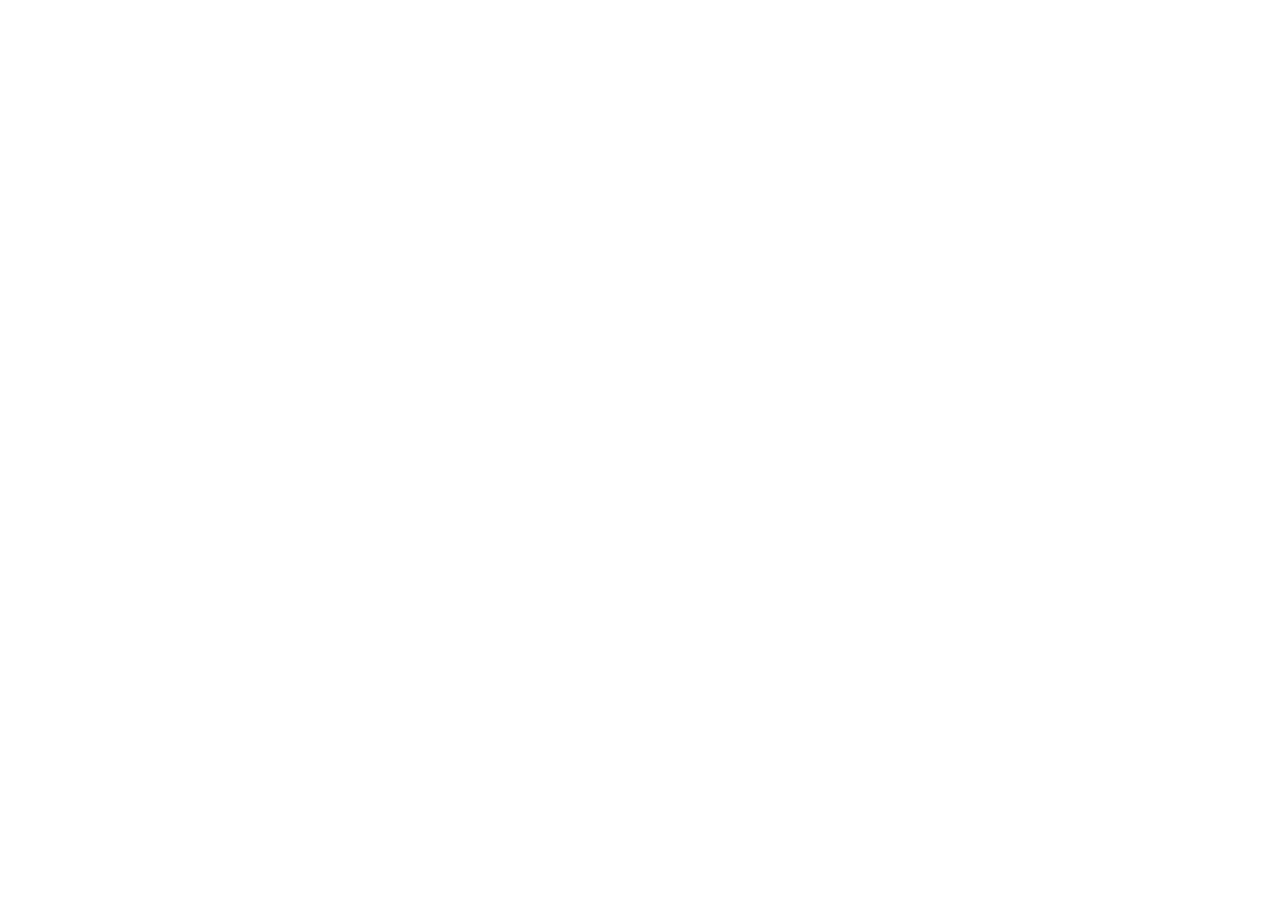
==== commit ef4fc47d: "Redirect the previous RankUp Garage address to the brand hostname" ====
--- a/docs/index.html
+++ b/docs/index.html
@@ -1 +1 @@
-<!doctype html><html lang="es"><head><base href="/rankup-garage/"><meta charset="UTF-8"><meta name="viewport" content="width=device-width,initial-scale=1"><meta name="theme-color" content="#061329"><title>RankUp Garage · Entrenamientos de Rocket League por rango</title><link rel="stylesheet" href="style.css?v=growth-20261023"><meta name="description" content="Elige tu modalidad, tu rango y un objetivo cercano. Packs con códigos, vídeos seleccionados y un diario para practicar Rocket League con un plan."><link rel="canonical" href="https://ilga25.github.io/rankup-garage/"><meta property="og:type" content="website"><meta property="og:site_name" content="RankUp Garage"><meta property="og:title" content="RankUp Garage · Entrenamientos de Rocket League por rango"><meta property="og:description" content="Elige tu modalidad, tu rango y un objetivo cercano. Packs con códigos, vídeos seleccionados y un diario para practicar Rocket League con un plan."><meta property="og:url" content="https://ilga25.github.io/rankup-garage/"><meta property="og:image" content="https://ilga25.github.io/rankup-garage/assets/aerial-stadium.webp"><meta name="twitter:card" content="summary_large_image"><meta name="google-site-verification" content="HtKknWHQLe9Z-k866Y5B0N4woRLOYtKRcmp8tCe95C8"></head><body><div class="stadium-backdrop" aria-hidden="true"><div class="stadium-scene"></div><div class="stadium-shade"></div><div class="stadium-grain"></div></div><header><a class="brand" href="#"><span class="brand-icon">→</span> RankUp<span>Garage</span></a><nav><a href="#planner" data-t="navPlan">Tu ruta</a><a href="#training-library" data-t="navMaps">Entrenamiento</a><a href="#controls" data-t="navControls">Controles</a><a href="#community" data-community-nav>Comunidad</a><a href="#teammates" id="teammates-nav">Buscar equipo</a><a href="#account-section" data-account-nav>Cuenta</a></nav><select id="lang" aria-label="Language"><option value="es">ES · Español</option><option value="en">EN · English</option><option value="fr">FR · Français</option><option value="pt">PT · Português</option></select></header><main><section class="hero"><div><div class="eyebrow"><span class="dot"></span> ROCKET LEAGUE · TRAINING MADE SIMPLE</div><h1 data-t="hero">Tu siguiente rango.<br><em>Un paso más cerca.</em></h1><p data-t="intro">Un plan a tu medida para mejorar en Rocket League. Elige tu modo, encuentra tu punto de partida y entrena para tu próximo objetivo.</p><a class="primary" href="#planner"><span data-t="start">Vamos a por ese rango</span><span>→</span></a><div class="hero-meta"><span data-t="allRanks">8 RANGOS</span><span data-t="smallSteps">PASOS REALISTAS</span><span>100% FREE</span></div></div><div class="hero-art" aria-hidden="true"><div class="flight-line flight-one"></div><div class="flight-line flight-two"></div><div class="flight-hud"><span class="hud-live"><i></i> TRAIN. FLY. RANK UP.</span><div class="hud-route"><img src="assets/rank-0.png" alt="" width="56" height="56"><span>→</span><img src="assets/rank-2.png" alt="" width="56" height="56"><div><b>+2</b><small>MAX. RANKS</small></div></div></div></div></section><section class="planner" id="planner"><div class="planner-heading"><div><div class="eyebrow" data-t="step">TU CAMINO EMPIEZA AQUÍ</div><h2 data-t="route">Cada subida tiene su camino.</h2></div><span class="pill" data-t="personal">MÁXIMO +2 RANGOS</span></div><ol class="stepper" id="stepper"></ol><div id="wizard" aria-live="polite"></div></section><div id="results" hidden><section id="plan"><div class="section-top"><div><div class="eyebrow" data-t="roadmap">02 / TU HOJA DE RUTA</div><h2 id="plan-title"></h2></div><span id="count" class="pill"></span></div><div class="route-banner" id="route-banner"></div><p id="plan-note" class="muted"></p><div class="cards" id="skills"></div><div class="routine"><span class="routine-icon">◷</span><div><h3 data-t="routine">30 minutos con intención</h3><p data-t="routineText">5 min de juego libre → 15 min con los ejercicios del plan → 10 min de partida de práctica. Después, revisa una repetición.</p><p id="mode-tip"></p></div></div><div class="readiness"><div><span class="eyebrow" data-t="readyLabel">ANTES DE DAR EL SALTO</span><h3 data-t="readyTitle">¿Listo para el siguiente rango?</h3><p data-t="readyText">Marca estas señales cuando puedas repetirlas con regularidad. No son requisitos oficiales ni garantizan el ascenso.</p></div><div id="readiness-list"></div></div></section><section id="resources"><div class="section-top"><div><div class="eyebrow" data-t="practice">03 / DEL PLAN A LA PISTA</div><h2 data-t="resources">Tu garaje de entrenamiento</h2></div></div><p id="pack-description" class="muted"></p><div class="resource-grid" id="packs"></div><p class="small muted" data-t="packNote">Importa el código en Jugar → Entrenamiento → Personalizado → Introducir código. Packs de la comunidad; su disponibilidad puede cambiar. Comprueba el nombre al importarlos.</p></section><section id="controls" class="panel"><div class="section-top"><div><div class="eyebrow" data-t="setup">04 / A TU MANERA</div><h2 id="controls-title"></h2></div><div class="tabs" id="devices"><button data-device="kb" class="active" data-t="keyboard">Teclado y ratón</button><button data-device="pad" data-t="controller">Mando</button><button data-device="custom" data-t="custom">Personalizado</button></div></div><p id="control-advice" class="control-advice"></p><p class="muted" data-t="controlsNote">La distribución depende de las mecánicas que vas a practicar, no de un requisito del rango. Es editable y se guarda por objetivo en este navegador. Aplícala manualmente en el juego.</p><div class="bindings" id="bindings"></div><button class="secondary" id="reset-bindings" data-t="resetBindings">Restaurar recomendación</button><p class="small muted" data-t="customNote">Mando: equivalencias Xbox / PlayStation. Usa Personalizado para adaptar cualquier dispositivo que el juego reconozca.</p></section></div><section id="training-library" class="panel"></section><section id="teammates" class="panel"></section><section id="account-section" class="panel"></section><section id="community" class="community"><div id="profile-section"></div><div id="progress-section" class="panel"></div><div id="monthly-section"></div></section><section class="panel seo-guides"><div class="eyebrow">GUÍAS DE ROCKET LEAGUE</div><h2>Entiende qué practicar y por qué.</h2><div class="seo-guide-grid"><a class="seo-guide-link" href="/rankup-garage/guias/bronce-a-oro"><strong>De Bronce a Oro en Rocket League: qué entrenar primero</strong><span>Practica tiros, paradas y colocación con una rutina de 20 minutos y códigos de entrenamiento. Una guía para empezar en 1v1, 2v2 y 3v3.</span><small>Leer la guía →</small></a><a class="seo-guide-link" href="/rankup-garage/guias/oro-a-diamante"><strong>De Oro a Diamante: potencia, recuperaciones y primeros aéreos</strong><span>Organiza tu práctica de Rocket League con potencia, aterrizajes y aéreos. Ejercicios, códigos y objetivos medibles para mejorar tu consistencia.</span><small>Leer la guía →</small></a><a class="seo-guide-link" href="/rankup-garage/guias/mejorar-defensa"><strong>Cómo mejorar tu defensa en Rocket League: colocación y paradas</strong><span>Aprende a practicar defensa en 1v1, 2v2 y 3v3 con ejercicios de paradas, defensa de sombras y revisión de repeticiones.</span><small>Leer la guía →</small></a></div><p class="small muted">Recursos independientes, sin afiliación con Psyonix o Epic Games.</p></section><section class="closing"><span>→</span><h2 data-t="closing">EL SIGUIENTE RANGO SE ENTRENA.</h2><a href="#planner" data-t="back">Volver a mi ruta ↑</a></section></main><footer><span class="brand">→ RankUp Garage</span><span data-t="footer">Proyecto independiente. Sin afiliación con Psyonix o Epic Games.</span><span>EST. 2026</span></footer><div id="toast" role="status"></div><script>window.rankupPublicBackend="https://rankup-garage-rl-2210.violetvenus256.chatgpt.site";</script><script src="network.js?v=20261023"></script><script src="lessons.js?v=growth-20261023"></script><script src="app.js?v=lessons-20261023"></script><script src="community.js?v=achievements-20261023"></script><script src="growth.js?v=20261023"></script><script src="teammates.js?v=20261023"></script></body></html>+<!doctype html><html lang="es"><head><meta charset="utf-8"><meta name="viewport" content="width=device-width,initial-scale=1"><title>RankUp Garage ha cambiado de dirección</title><link rel="canonical" href="https://rankup-garage.github.io/"><meta http-equiv="refresh" content="0;url=https://rankup-garage.github.io/"><script>location.replace("https://rankup-garage.github.io/"+location.search+location.hash)</script></head><body><p>RankUp Garage tiene nueva dirección: <a href="https://rankup-garage.github.io/">https://rankup-garage.github.io/</a></p></body></html>
